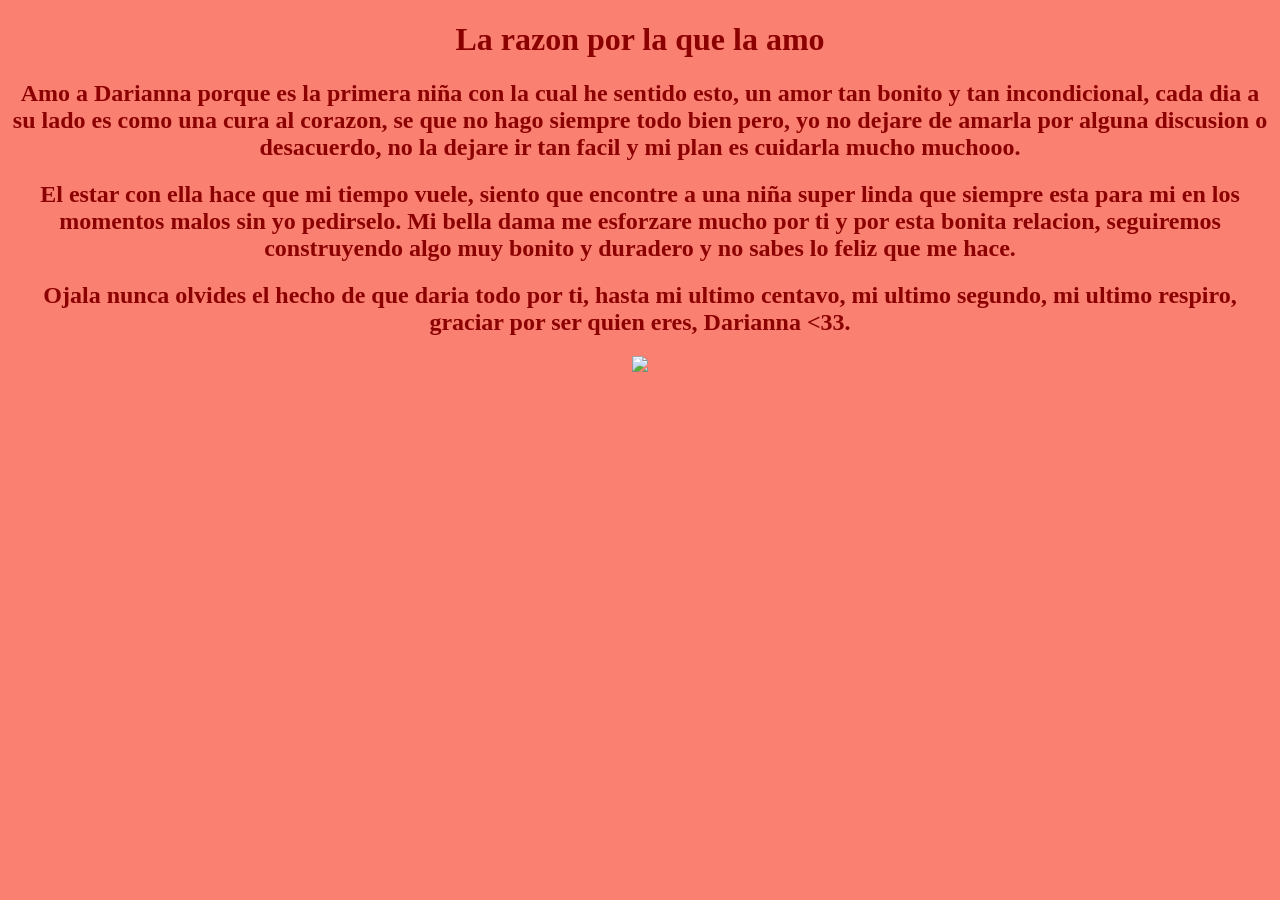
==== DarisMylove/amor.html @ 077b63e7 "Primera subida" ====
<!DOCTYPE html>
<html>
<head>
	<meta charset="utf-8">
	<meta name="viewport" content="width=device-width, initial-scale=1">
	<title>Mi bella daris</title>
	<link rel="stylesheet" type="text/css" href="style/estilos.css">
</head>
<body style="background-color: salmon;">
<h1 class="h1">La razon por la que la amo</h1>
<h2 class="h1">Amo a Darianna porque es la primera niña con la cual he sentido esto, un  amor tan bonito y tan incondicional, cada dia a su lado es como una cura al corazon, se que no hago siempre todo bien pero, yo no dejare de amarla por alguna discusion o desacuerdo, no la dejare ir tan facil y mi plan es cuidarla mucho muchooo.</h2>
<h2 class="h1">El estar con ella hace que mi tiempo vuele, siento que encontre a una niña super linda que siempre esta para mi en los momentos malos sin yo pedirselo. Mi bella dama me esforzare mucho por ti y por esta bonita relacion, seguiremos construyendo algo muy bonito y duradero y no sabes lo feliz que me hace.</h2>
<h2 class="h1">Ojala nunca olvides el hecho de que daria todo por ti, hasta mi ultimo centavo, mi ultimo segundo, mi ultimo respiro, graciar por ser quien eres, Darianna <33.</h2>

<div>
<img src="imagenes/arañas.jpg" width="400" >
</div>
</body>
</html>
---- DarisMylove/style/estilos.css ----
.h1{
	color: darkred;
	background: salmon;
	text-align: center;
}
.xd{
	background-color: salmon;
	color: darkred;
}
.nav ul{
	list-style: none;
	padding: 0;
	margin: 0;
	display: flex;
	justify-content: center;
	gap: 100px;
	background-color: salmon;
	

}
.izquierda{
	float: left;
	height: 515px;
	background-color: darkred;
	color: salmon;
	border: 2px solid white;
	width: 200px;
	text-align: center;
}	
.derecha{
	float: right;
	height: 515px;
	background-color: darkred;
	color: salmon;
	border: 2px solid white;
	width: 200px;
	text-align: center;
}
main{
	text-align: center;
	border: 2px solid white;
	}	




footer{
	background-color:darkred;
	color: salmon;
	margin: 30px;
	padding: 75px;
	text-align: center;
}
div{ text-align: center;
	
    
}
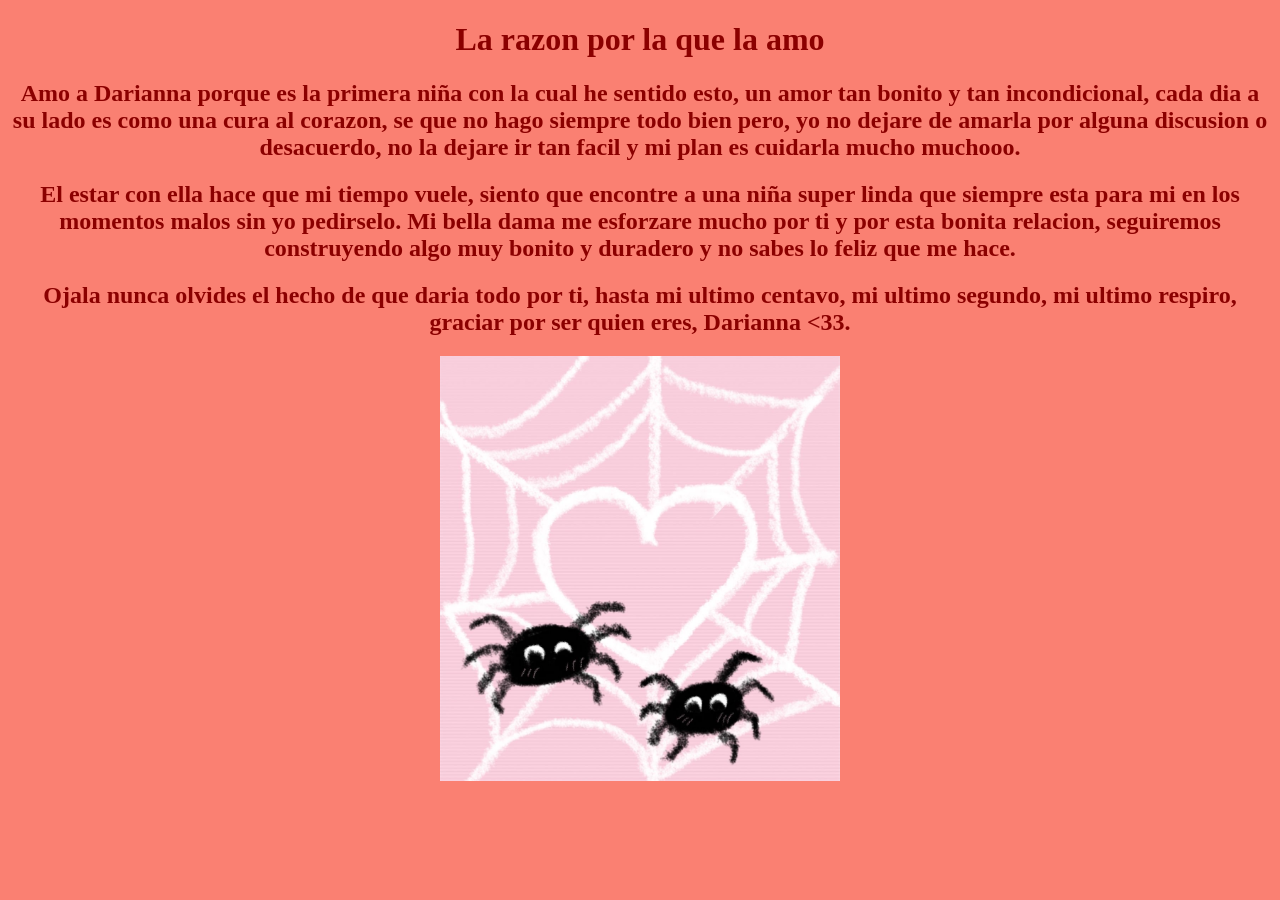
==== commit 30161c69: "Update amor.html" ====
--- a/DarisMylove/amor.html
+++ b/DarisMylove/amor.html
@@ -13,7 +13,7 @@
 <h2 class="h1">Ojala nunca olvides el hecho de que daria todo por ti, hasta mi ultimo centavo, mi ultimo segundo, mi ultimo respiro, graciar por ser quien eres, Darianna <33.</h2>
 
 <div>
-<img src="imagenes/arañas.jpg" width="400" >
+<img src="imagenes/arañas.JPG" width="400" >
 </div>
 </body>
-</html>+</html>
